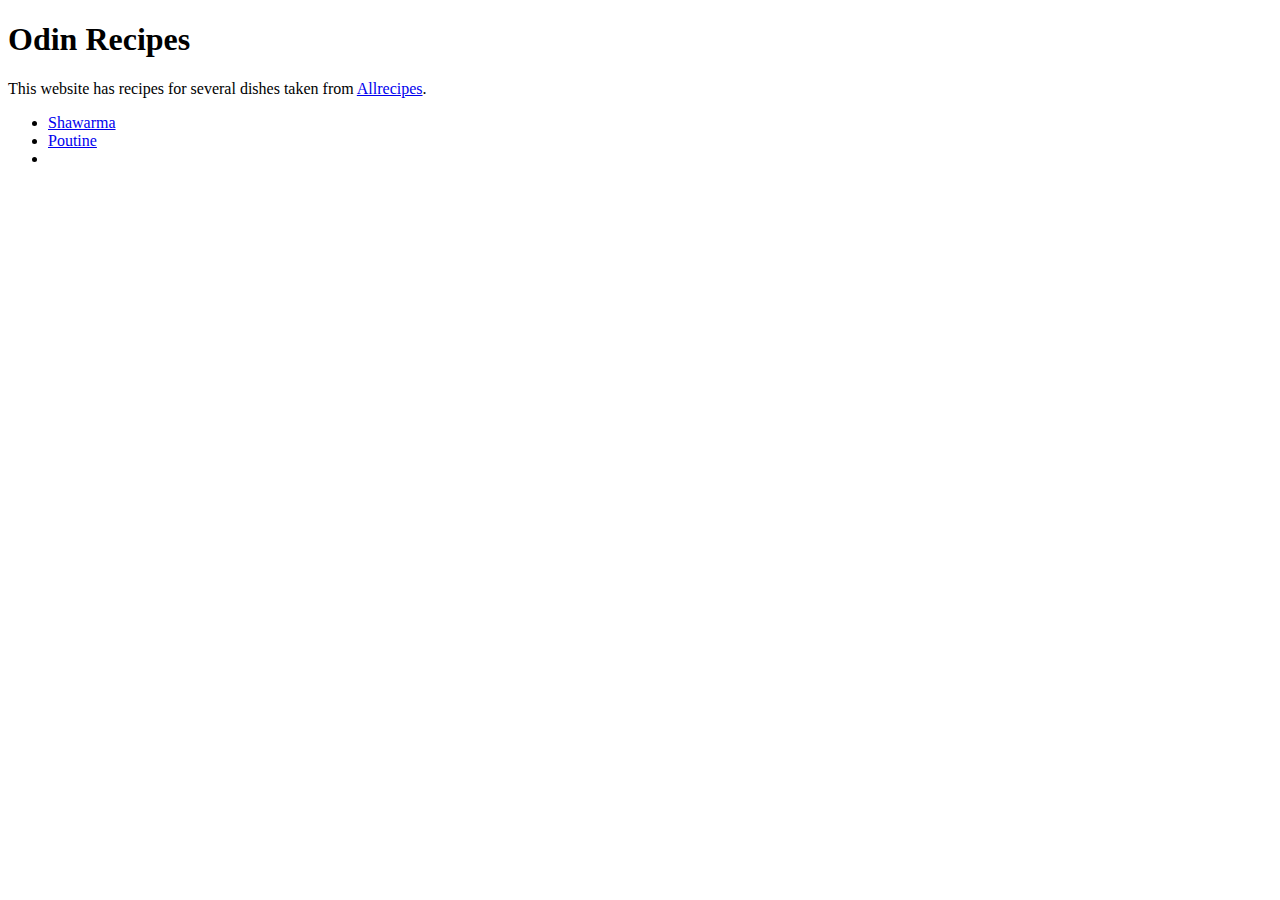
==== index.html @ ff9f93c3 "Add list to index.html and add description to poutine.html" ====
<!DOCTYPE html>
<html lang="en">
<head>
    <meta charset="UTF-8">
    <title>Odin Recipes</title>
</head>
<body>
    <h1>Odin Recipes</h1>
    <p>This website has recipes for several dishes taken from <a href="https://www.allrecipes.com/">Allrecipes</a>.</p>
    <ul>
        <li><a href="recipes/shawarma.html">Shawarma</a></li>
        <li><a href="recipes/poutine.html">Poutine</a></li>
        <li></li>
    </ul>
</body>
</html>
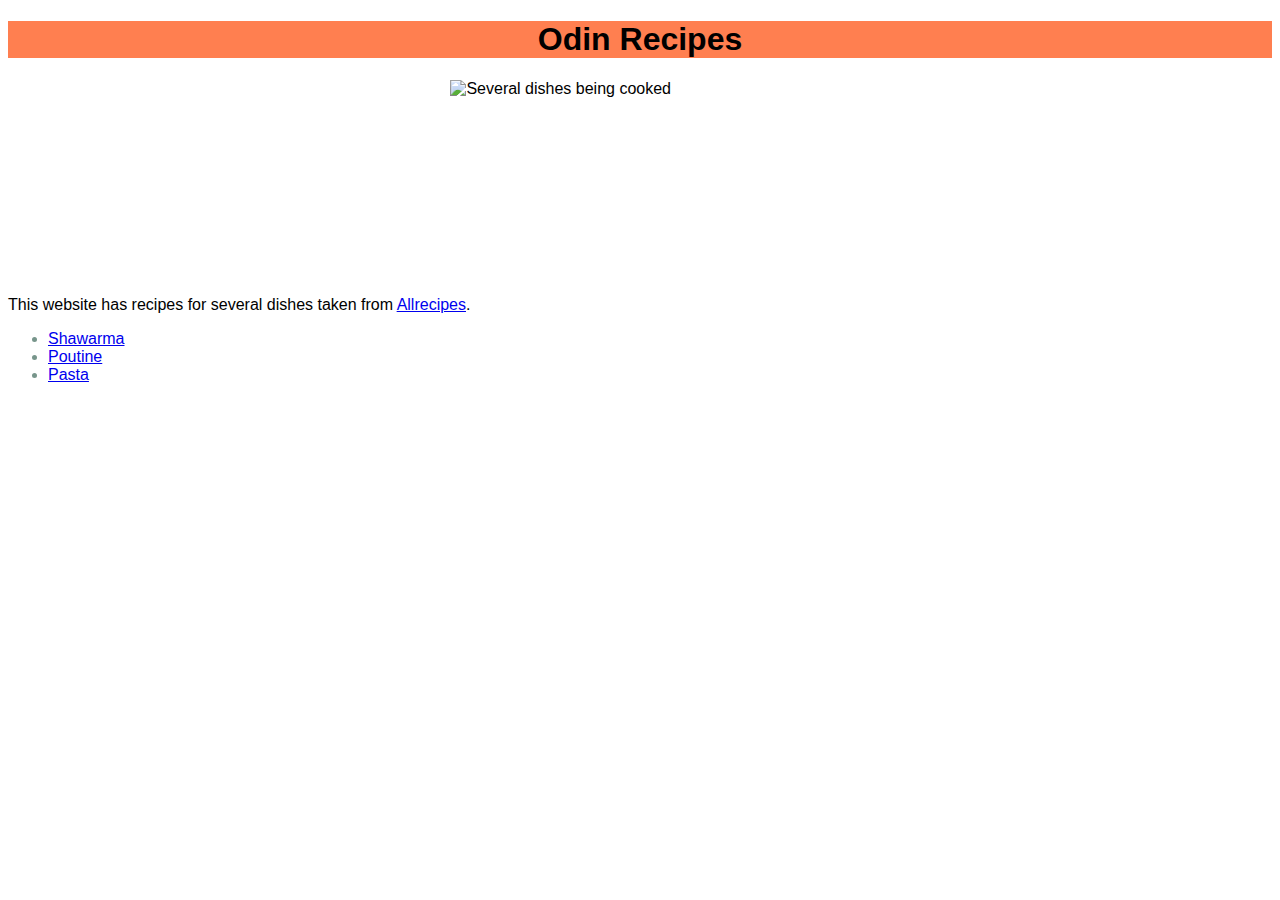
==== commit 05410242: "Add CSS styling to all files" ====
--- a/index.html
+++ b/index.html
@@ -3,14 +3,17 @@
 <head>
     <meta charset="UTF-8">
     <title>Odin Recipes</title>
+    <link rel="stylesheet" href="styles.css">
 </head>
 <body>
     <h1>Odin Recipes</h1>
+    <img src="https://picjumbo.com/wp-content/uploads/traditional-korean-dish-bibimbap-with-chopsticks-free-photo.jpg" 
+    alt="Several dishes being cooked" height="200">
     <p>This website has recipes for several dishes taken from <a href="https://www.allrecipes.com/">Allrecipes</a>.</p>
     <ul>
         <li><a href="recipes/shawarma.html">Shawarma</a></li>
         <li><a href="recipes/poutine.html">Poutine</a></li>
-        <li></li>
+        <li><a href="recipes/pasta.html">Pasta</a></li>
     </ul>
 </body>
 </html>--- a/styles.css
+++ b/styles.css
@@ -0,0 +1,28 @@
+body{
+    font-family: 'Trebuchet MS',sans-serif;
+}
+
+h1,h2,.back-button,.source{
+    text-align: center;
+}
+
+h1{
+    background-color: coral;
+}
+
+img{
+    display: block;
+    margin-left: auto;
+    margin-right: auto;
+    width: 30%;
+}
+
+.back-button,
+.source{
+    font-size: 14px;
+    font-weight: bold;
+}
+
+#ingredients,#steps,li{
+    color: rgba(19, 71, 54, 0.576);
+}
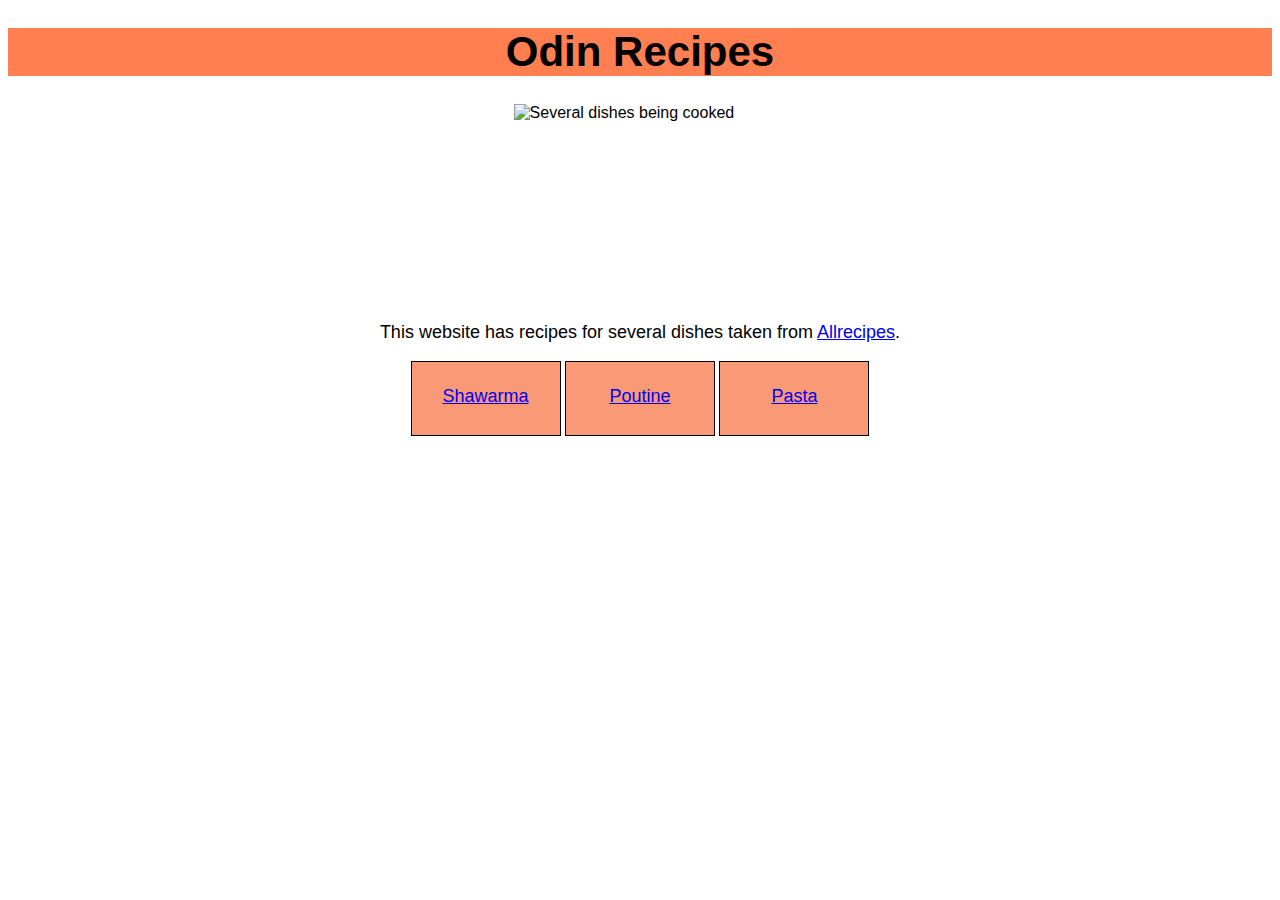
==== commit 335d30a7: "Add box style changes" ====
--- a/index.html
+++ b/index.html
@@ -9,11 +9,11 @@
     <h1>Odin Recipes</h1>
     <img src="https://picjumbo.com/wp-content/uploads/traditional-korean-dish-bibimbap-with-chopsticks-free-photo.jpg" 
     alt="Several dishes being cooked" height="200">
-    <p>This website has recipes for several dishes taken from <a href="https://www.allrecipes.com/">Allrecipes</a>.</p>
-    <ul>
-        <li><a href="recipes/shawarma.html">Shawarma</a></li>
-        <li><a href="recipes/poutine.html">Poutine</a></li>
-        <li><a href="recipes/pasta.html">Pasta</a></li>
+    <p class="description">This website has recipes for several dishes taken from <a href="https://www.allrecipes.com/">Allrecipes</a>.</p>
+    <ul class="recipes-list">
+        <li class="recipe"><a href="recipes/shawarma.html">Shawarma</a></li>
+        <li class="recipe"><a href="recipes/poutine.html">Poutine</a></li>
+        <li class="recipe"><a href="recipes/pasta.html">Pasta</a></li>
     </ul>
 </body>
 </html>--- a/styles.css
+++ b/styles.css
@@ -8,18 +8,45 @@
 
 h1{
     background-color: coral;
+    font-size: 42px;
+}
+
+h2{
+    font-size: 30px;
+}
+
+li,.description{
+    font-size: 18px;
+    list-style-position: inside;
+    text-align: center;
+}
+
+.recipes-list{
+    padding: 0;
+    margin: 0 auto;
+    text-align: center;
+}
+
+.recipe{
+    list-style-type: none;
+    background-color:rgb(250, 153, 118);
+    display: inline-block;
+    width: 100px;
+    height: 25px;
+    border: 1px solid black;
+    padding: 24px;
 }
 
 img{
     display: block;
     margin-left: auto;
     margin-right: auto;
-    width: 30%;
+    width: 20%;
 }
 
 .back-button,
 .source{
-    font-size: 14px;
+    font-size: 16px;
     font-weight: bold;
 }
 
